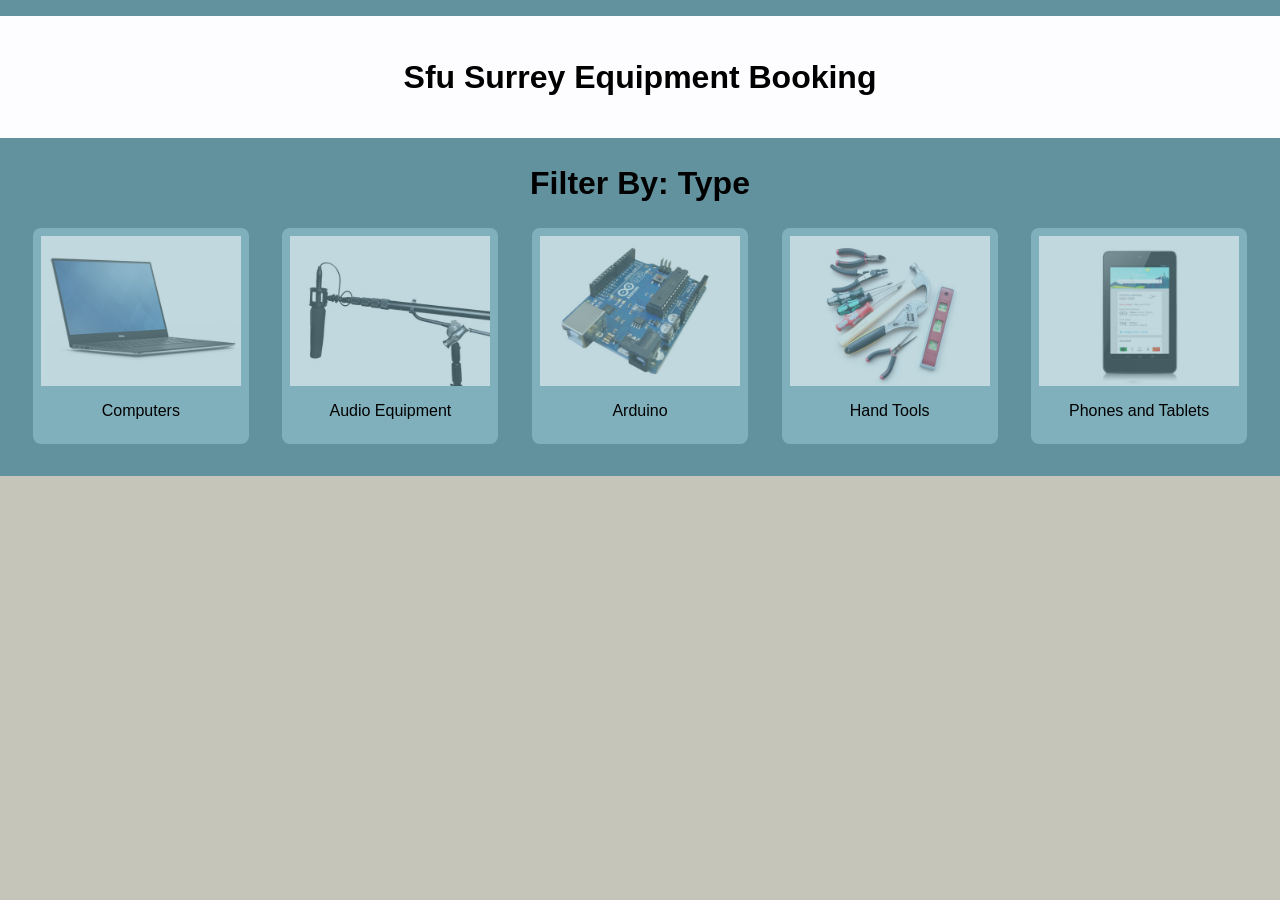
==== select_item_type.html @ 1185e88b "adding files" ====
<!DOCTYPE html>
<html> 

<head>
	<meta charset = "utf-8">
	<meta name="viewport" content="width=device-width, initial-scale=1">
	<link type = "text/css" rel = "stylesheet" href = "css/items.css"/>
	<link type = "text/css" rel = "stylesheet" href = "css/main.css"/>

	<title>Items</title>
</head>

<body>	
	
	<section id = "top-filter">
	
	<div class="banner">
			<h1>Sfu Surrey Equipment Booking</h1>
		</div>
	
	
		<h1>Filter By: Type</h1>

		
		<div id = "equipment-type">


			
			<div onclick = "select(1)" data-value = "1">

				<div class = "img-frame-eq">
					<img src = "img/laptop.jpg">
					
				</div>
				<p>Computers</p>
			</div>
			
			<div  onclick = "select(2)" data-value = "2">
				<div class = "img-frame-eq">
					<img src = "img/audioBoom.jpg">
					
				</div>
				<p>Audio Equipment</p>
			</div>
			
			
			<div onclick = "select(3)" data-value = "3">
				<div class = "img-frame-eq">
					<img src = "img/arduino.jpg">
					
				</div>
				<p>Arduino</p>
			</div>
			
			
			<div onclick = "select(4)" data-value = "4">
				<div class = "img-frame-eq">
					<img src = "img/toolkit.jpg">
					
				</div>
				<p>Hand Tools</p>
			</div>
			
			
			<div onclick = "select(5)" data-value = "5">
				<div class = "img-frame-eq">
					<img src = "img/nexus7.jpg">
					
				</div>
				<p>Phones and Tablets</p>
			</div>
			
		</div>

	</section>
	
	<section id = "item-list">

	
	</section>
		
	
	
	

	</section>

</body>

<script>
		
			var clicked = false;
			
			//screw it this will do for now
			var allItems = '<div class = "single-item">';
			allItems += '<a href = "EquipmentSelection2.html">';
			allItems += '<div class = "img-frame">';
			allItems += '<img src = "img/camera.jpg"></div>';
				
			allItems += '<div class = "item-desc"><p>Camera</p>';
			allItems += '<p>dSLR Camera Includes 18-55mm f3.5-5.6 lens, 18 megapixel APS-C, 1920 x 1080 HD video at 24 (23.976)... </p>';
			allItems += '<p>Availability: 5/5</p>';
			allItems += '</div></a></div>';
			
			function select(number) {
				
				if(!clicked) {
				
					clicked = true;
					console.log("AAAAAAAAA");
					
					for(var i = 0; i < 6; i++) {
						document.getElementById("item-list").innerHTML += allItems;
					}
					
				}
				
				
				
				/*
				var e = document.getElementById("aaaa").getAttribute('data-value');

				document.getElementById("demo").innerHTML = e;*/
			}
		



	
	</script>
	
	
</html>
---- css/items.css ----
/* TOP FILTER*/

/*delete when needed*/
*{
	font-family: "Verdana", sans-serif;
}

section {
	margin: -2.5em;
	margin-bottom: 0.5em;
}

#top-filter {
	padding: 2em;
	background-color: #62929E;
	text-align: center;
}

#top-filter select {
	display: block;
	margin: auto;
	
}

/*BY CLASS*/

#class-select {
	font-size: 1.1em;
	border-radius: 0.4em;
	padding: 0.5em;
	padding: 0.5em;
	
}

/*END BY CLASS */

/* BY TYPE */

#equipment-type {
	display: flex;
	flex-flow: row wrap;
	justify-content: space-around;
}

#equipment-type img {
	opacity: 0.5;
}

#equipment-type img:hover {
	opacity: 1;
}

#equipment-type>div {
	background-color: #80B0BC;
	padding: 0.5em;
	border-radius: 0.5em;
}

#equipment-type > div:hover {
	background-color: #94C4C6;
}


.img-frame-eq {
	width: 200px;
	height: 150px;
	overflow: hidden;
}

.img-frame-eq img {
	max-width: 200px;
}

/*END BY TYPE */

/* END TOP FILTER */
/* INDIVIDUAL ITEM LIST */

#item-list {
	margin-top: 2em;
}

.single-item {
	background-color: rgb(230, 230, 230);
	width: 80%;
	border: solid 0.1em;
	margin: auto;
	margin-bottom: 1em;
	padding-left: 1em;
	padding-top: 1em;
}

.single-item a {
	text-decoration: none;
}

.single-item:hover {
	background-color: rgb(210, 210, 210);
}

.img-frame {
	display: inline-block;
	width: 150px;
	height: 150px;
	overflow: hidden;
}

.img-frame img {
	max-width: 150px;
	max-height: 150px;
}

.item-desc {
	position: relative;
	top: -2.5em;
	display: inline-block;
	margin-left: 1em;
}

/* END INDIVIDUAL ITEM LIST */
---- css/main.css ----
input {
  width: 20em;
  font-size: 1.2em;
}
.button-home {
  display: inline-block;
  padding: 1em;
  color: #FFF;
  background-color: #62929e;
  border-radius: 0.25em;
  font-size: 3em;
  text-decoration: none;
  margin-top: .5em;
  margin-bottom: .5em;
  -webkit-transition: background-color 0.5s ease-out;
  transition: background-color 0.5s ease-out;
  /*controls the look and spacing of buttons*/
}

.button-home:hover, .button-home:focus {
  background-color: #546a7b;
  /*on hover or focus the buttons change color*/
}

.center {
  text-align: center;

}
.banner {
  background-color: #fdfdff;
  padding: 1em;
  margin-left: -1.5em;
  margin-right: -1.5em;
}
.para-home {
  width: 25em;
  text-align: center;
  display: inline-block;
  padding-top: 0;
}

.button-book {
  display: inline-block;
  padding: 1em;
  color: #FFF;
  background-color: #62929e;
  border-radius: 0.25em;
  font-size: 1em;
  text-decoration: none;
  margin-top: 12em;
  margin-bottom: .5em;
  -webkit-transition: background-color 0.5s ease-out;
  transition: background-color 0.5s ease-out;
  /*controls the look and spacing of buttons*/
}

.button-book:hover, .button-book:focus {
  background-color: #546a7b;
  /*on hover or focus the buttons change color*/
}

.button {
  display: inline-block;
  padding: 1em;
  color: #FFF;
  background-color: #62929e;
  border-radius: 0.25em;
  font-size: 1em;
  text-decoration: none;
  margin-top: .5em;
  margin-bottom: .5em;
  -webkit-transition: background-color 0.5s ease-out;
  transition: background-color 0.5s ease-out;
  /*controls the look and spacing of buttons*/
}

.button:hover, .button:focus {
  background-color: #546a7b;
  /*on hover or focus the buttons change color*/
}

body {
  font-family: Verdana, sans-serif;
  padding: 1em;
  background-color: #c6c5b9;
}

p {
  font-size: 1em;
}

h1 {
  font-size: 2em;
}

h2 {
  font-size: 1.5em;
}

img {/*styling image size and border*/

  /* 
    Then we tell it we don't want it to exceed 100% of the parent element 
    (we make it resize with the browser window) 
    */
    max-width: 100%;

  /* 
    CSS allows for some shorthand, in this case, we are specifying:
    border: width type colour;
    */
    border: 0; 
  }

  article{
    text-align: center;
    margin: 2rem 0; 
    padding: 2rem; 
    border: 0;
    -moz-box-sizing: border-box;
    box-sizing: border-box;
  }

  article.HomeInfo{
  text-align: center;
  padding:15px 30px;
  margin:25px auto;
  width:100%;
  overflow:auto;
  background-color: #c6c5b9;
  border: 0;
  -moz-box-sizing:border-box;
  box-sizing:border-box;
  }

  
.mainContent{
  margin:0px 5px;
  width:100%;
  max-width:1000px;
  background-color: #c6c5b9;
}
.CameraDiscription {
  margin: 200px;
  width: 75%;
  margin-top: 0;
  margin-left:40px;
  text-align: left;

  /*padding-left: 20px;*/

}


  
#news{
    margin-bottom:1em;
}


#contact{
    text-align:left;

}

#title{
    margin-top:2em;
    margin-left:3em;
    margin-bottom:0em;
    
}




p.left{
    text-align:left;
}
p.right{
    text-align:right;
}
h2.centering{
    text-align:center;
}

.scrollArea{
    position: absolute;
    border: 5px solid gray;
    padding: 1em;
    background: white;
    height: 70%;
    overflow-y: scroll;
    margin-top: 2em;
    margin-left: 1em;
    margin-right:1em;
}
.scrollArea img {
  width: 20%;
  height: 20%;
  display:inline-block;
}
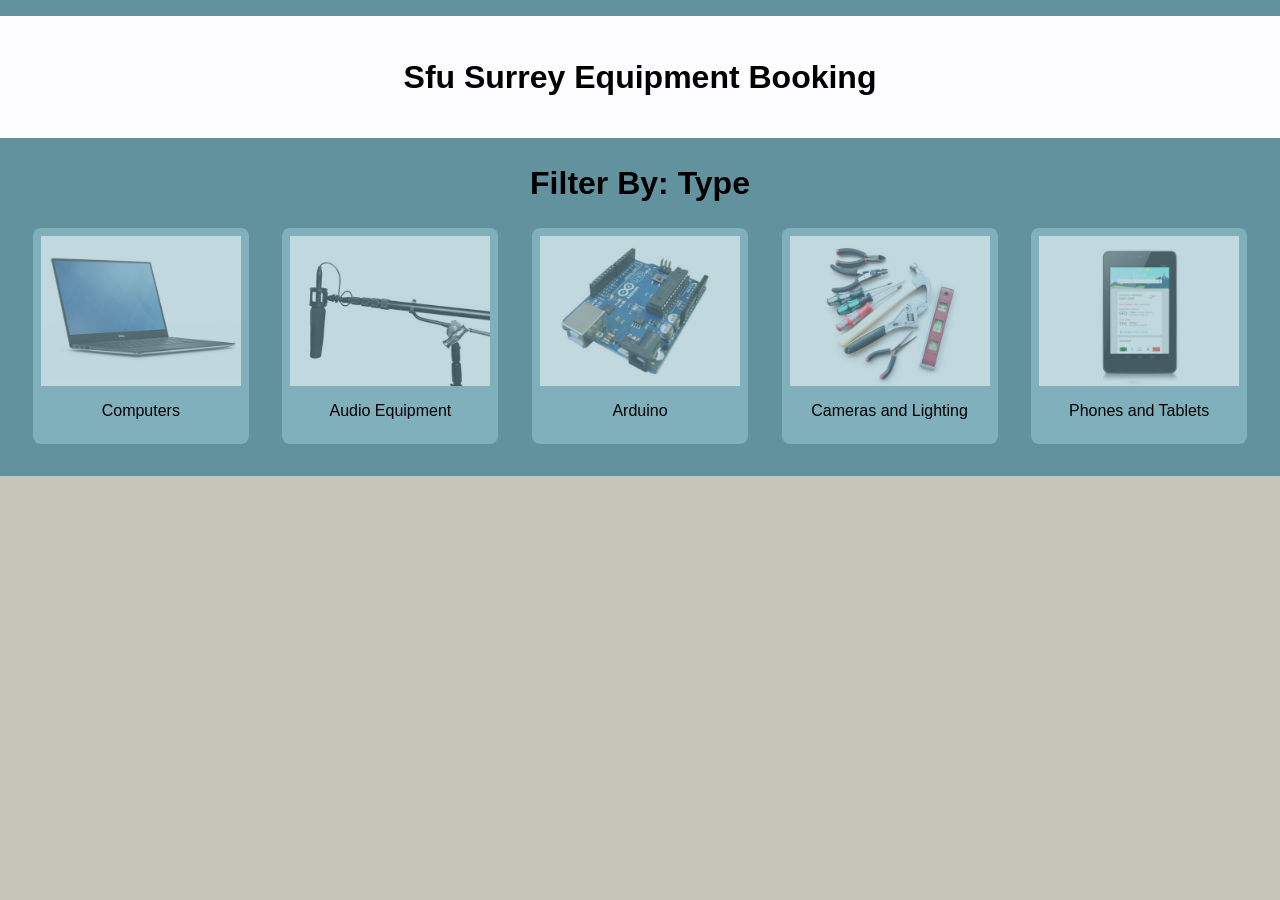
==== commit 65f70afe: "fixfix" ====
--- a/select_item_type.html
+++ b/select_item_type.html
@@ -58,7 +58,7 @@
 					<img src = "img/toolkit.jpg">
 					
 				</div>
-				<p>Hand Tools</p>
+				<p>Cameras and Lighting</p>
 			</div>
 			
 			
